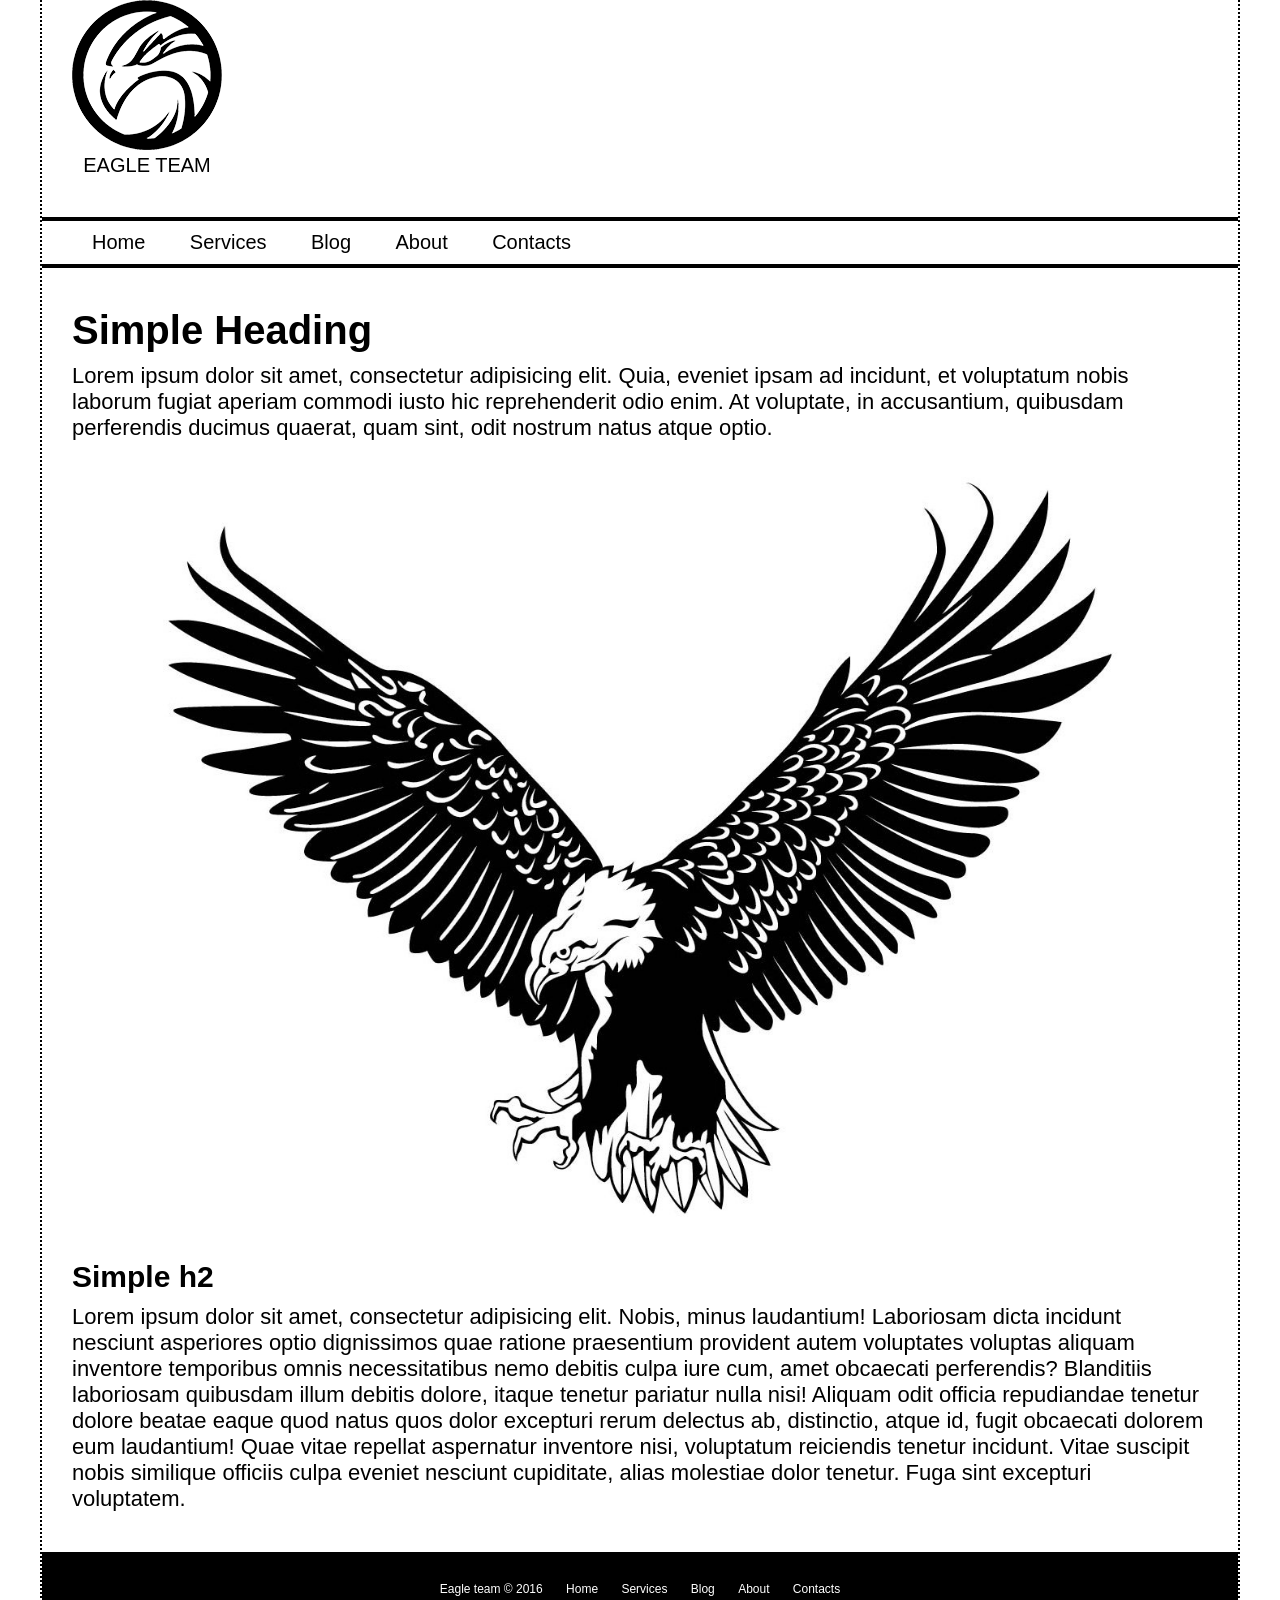
==== 3/index.html @ 8229df06 "eagle team" ====
<!DOCTYPE html>
<html lang="en">
<head>
	<meta charset="UTF-8">
	<title>Занятие 3. Домашняя работа</title>
	<link rel="stylesheet" href="style.css">
</head>
<body>
	<div class="wrapper">
		<header>
			<a href="#" class="logo">
				<img src="hometask-logo.png" alt="Логотип">
				<span>EAGLE TEAM</span>
			</a>
			<nav class="nav_header">
				<ul>
					<li><a href="#">Home</a></li>
					<li><a href="#">Services</a></li>
					<li><a href="#">Blog</a></li>
					<li><a href="#">About</a></li>
					<li><a href="#">Contacts</a></li>
				</ul>
			</nav>
		</header>
		<div class="content">
			<h1>Simple Heading</h1>
			<p>Lorem ipsum dolor sit amet, consectetur adipisicing elit. Quia, eveniet ipsam ad incidunt, et voluptatum nobis laborum fugiat aperiam commodi iusto hic reprehenderit odio enim. At voluptate, in accusantium, quibusdam perferendis ducimus quaerat, quam sint, odit nostrum natus atque optio.</p>
			<img class="contentimg" src="eagle-vector.jpg" alt="Птичка">
			<h2>Simple h2</h2>
			<p>Lorem ipsum dolor sit amet, consectetur adipisicing elit. Nobis, minus laudantium! Laboriosam dicta incidunt nesciunt asperiores optio dignissimos quae ratione praesentium provident autem voluptates voluptas aliquam inventore temporibus omnis necessitatibus nemo debitis culpa iure cum, amet obcaecati perferendis? Blanditiis laboriosam quibusdam illum debitis dolore, itaque tenetur pariatur nulla nisi! Aliquam odit officia repudiandae tenetur dolore beatae eaque quod natus quos dolor excepturi rerum delectus ab, distinctio, atque id, fugit obcaecati dolorem eum laudantium! Quae vitae repellat aspernatur inventore nisi, voluptatum reiciendis tenetur incidunt. Vitae suscipit nobis similique officiis culpa eveniet nesciunt cupiditate, alias molestiae dolor tenetur. Fuga sint excepturi voluptatem.</p>
		</div>
		<footer>
			<nav class="nav_footer">
				<li><a href="#">Eagle team&nbsp</a>&copy 2016</li>
				<li><a href="#">Home</a></li>
				<li><a href="#">Services</a></li>
				<li><a href="#">Blog</a></li>
				<li><a href="#">About</a></li>
				<li><a href="#">Contacts</a></li>
			</nav>
		</footer>
	</div>
	
</body>
</html>
---- 3/style.css ----
body {
	margin: 0;
	padding: 0;
	font-family: sans-serif;
}

.wrapper {
	display: block;
	box-sizing: border-box;
	width: 1200px;
	margin: 0 auto;
	padding: 0;
	border-left: 2px dotted #000;
	border-right: 2px dotted #000;
}

.logo {
	display: block;
	width: 150px;
	margin-left: 30px;
	text-align: center;
	text-decoration: none;
}

.logo span {
	display: inline-block;
	text-transform: uppercase;
	width: 100%;
	color: #000;
	font-size: 20px;
}

.logo:hover {
	opacity: 0.5;
}

ul a {
	list-style: none;
}

li {
	display: inline-block;
}

.nav_header {
	display: block;
	padding-left: 30px;
	margin-top: 40px;
	border: 4px solid #000;
	border-left: none;
	border-right: none;
}

.nav_header a {
	display: inline-block;
	box-sizing: border-box;
	text-decoration: none;
	color:#000;
	font-size: 20px;
	margin: 0;
	padding: 10px 20px;
}

.nav_header ul {
	margin:0;
	padding:0;
}

.nav_header a:hover {
	background-color: #000;
	color: #fff;
}

.content {
	display: block;
	box-sizing: border-box;
	margin: 0;
	padding: 30px;
	text-align: left;
}

.contentimg {
	width: 100%;
}

h1 {
	font-size: 40px;
}

h2 {
	font-size: 30px;
}

p {
	font-size: 22px;
}

h1, h2, p {
	margin-top: 10px;
	margin-bottom: 10px;
}

.nav_footer {
	display: block;
	box-sizing: border-box;
	background-color: #000;
	text-align: center;
	border: 20px solid #000;
	color: #fff;
	font-size: 12px;
}

.nav_footer a {
	display: inline-block;
	box-sizing: border-box;
	color: #fff;
	width: auto;
	margin: 0;
	padding: 0;
	text-decoration: none;
}

.nav_footer a:hover {
	border-bottom: 1px dashed #fff;
}

.nav_footer li {
	padding: 10px;
}
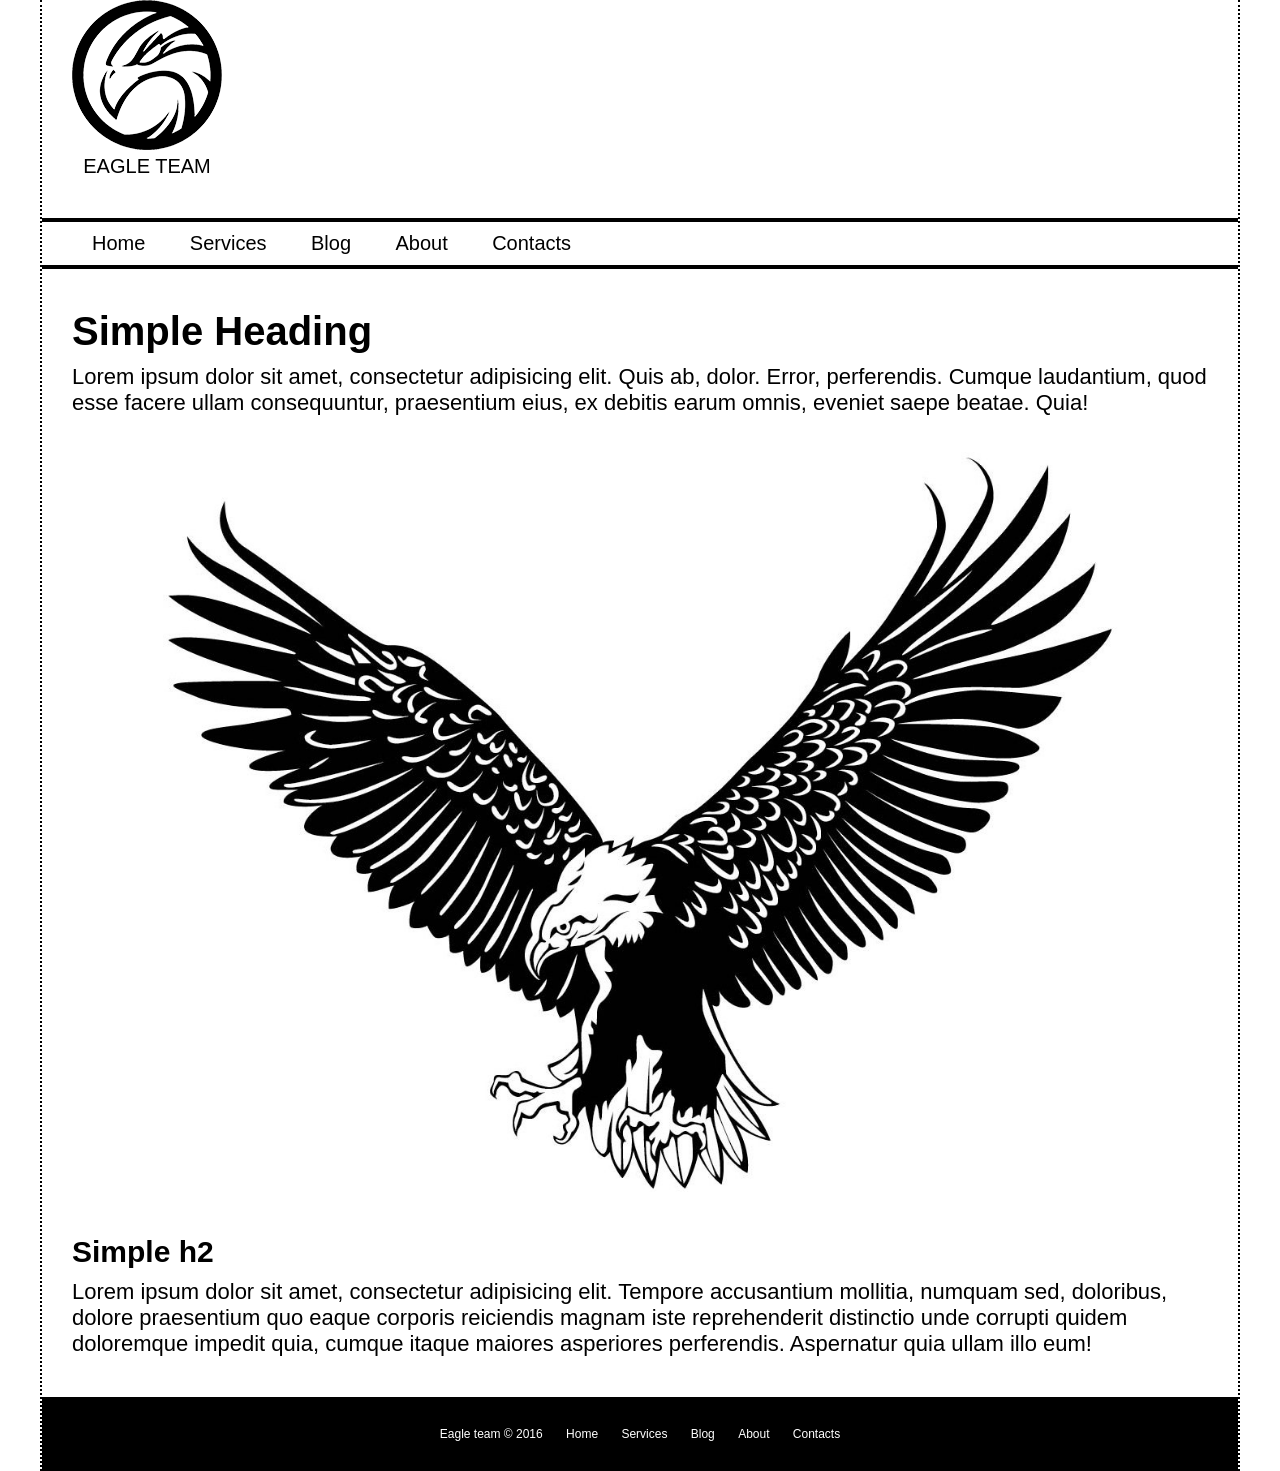
==== commit 08281f09: "eagle team 2.0" ====
--- a/3/index.html
+++ b/3/index.html
@@ -1,45 +1,48 @@
 <!DOCTYPE html>
-<html lang="en">
+<html lang="ru">
 <head>
 	<meta charset="UTF-8">
-	<title>Занятие 3. Домашняя работа</title>
+	<title>Занятие 3. Домашняя работа.</title>
 	<link rel="stylesheet" href="style.css">
 </head>
 <body>
-	<div class="wrapper">
+	<div class=wrapper>
 		<header>
-			<a href="#" class="logo">
-				<img src="hometask-logo.png" alt="Логотип">
-				<span>EAGLE TEAM</span>
+			<a class="logo" href="#">
+				<img src="logo.png" alt="Птичка">
+				<span>
+					EAGLE TEAM
+				</span>	
 			</a>
-			<nav class="nav_header">
+			<nav class="header_nav">
 				<ul>
 					<li><a href="#">Home</a></li>
 					<li><a href="#">Services</a></li>
 					<li><a href="#">Blog</a></li>
 					<li><a href="#">About</a></li>
 					<li><a href="#">Contacts</a></li>
-				</ul>
+				</ul>	
 			</nav>
 		</header>
-		<div class="content">
+		<div class=content>
 			<h1>Simple Heading</h1>
-			<p>Lorem ipsum dolor sit amet, consectetur adipisicing elit. Quia, eveniet ipsam ad incidunt, et voluptatum nobis laborum fugiat aperiam commodi iusto hic reprehenderit odio enim. At voluptate, in accusantium, quibusdam perferendis ducimus quaerat, quam sint, odit nostrum natus atque optio.</p>
-			<img class="contentimg" src="eagle-vector.jpg" alt="Птичка">
+			<p>Lorem ipsum dolor sit amet, consectetur adipisicing elit. Quis ab, dolor. Error, perferendis. Cumque laudantium, quod esse facere ullam consequuntur, praesentium eius, ex debitis earum omnis, eveniet saepe beatae. Quia!</p>
+			<img class="main_img" src="eagle.jpg" alt="Птичка">
 			<h2>Simple h2</h2>
-			<p>Lorem ipsum dolor sit amet, consectetur adipisicing elit. Nobis, minus laudantium! Laboriosam dicta incidunt nesciunt asperiores optio dignissimos quae ratione praesentium provident autem voluptates voluptas aliquam inventore temporibus omnis necessitatibus nemo debitis culpa iure cum, amet obcaecati perferendis? Blanditiis laboriosam quibusdam illum debitis dolore, itaque tenetur pariatur nulla nisi! Aliquam odit officia repudiandae tenetur dolore beatae eaque quod natus quos dolor excepturi rerum delectus ab, distinctio, atque id, fugit obcaecati dolorem eum laudantium! Quae vitae repellat aspernatur inventore nisi, voluptatum reiciendis tenetur incidunt. Vitae suscipit nobis similique officiis culpa eveniet nesciunt cupiditate, alias molestiae dolor tenetur. Fuga sint excepturi voluptatem.</p>
+			<p>Lorem ipsum dolor sit amet, consectetur adipisicing elit. Tempore accusantium mollitia, numquam sed, doloribus, dolore praesentium quo eaque corporis reiciendis magnam iste reprehenderit distinctio unde corrupti quidem doloremque impedit quia, cumque itaque maiores asperiores perferendis. Aspernatur quia ullam illo eum!</p>
 		</div>
 		<footer>
-			<nav class="nav_footer">
-				<li><a href="#">Eagle team&nbsp</a>&copy 2016</li>
-				<li><a href="#">Home</a></li>
-				<li><a href="#">Services</a></li>
-				<li><a href="#">Blog</a></li>
-				<li><a href="#">About</a></li>
-				<li><a href="#">Contacts</a></li>
+			<nav class="footer_nav">
+				<ul>
+					<li><a href="#">Eagle team</a> &copy 2016</li>
+					<li><a href="#">Home</a></li>
+					<li><a href="#">Services</a></li>
+					<li><a href="#">Blog</a></li>
+					<li><a href="#">About</a></li>
+					<li><a href="#">Contacts</a></li>
+				</ul>	
 			</nav>
 		</footer>
-	</div>
-	
+	</div>	
 </body>
 </html>
--- a/3/style.css
+++ b/3/style.css
@@ -1,7 +1,6 @@
 body {
 	margin: 0;
 	padding: 0;
-	font-family: sans-serif;
 }
 
 .wrapper {
@@ -12,61 +11,57 @@
 	padding: 0;
 	border-left: 2px dotted #000;
 	border-right: 2px dotted #000;
+	font-family: sans-serif;
 }
 
 .logo {
 	display: block;
 	width: 150px;
-	margin-left: 30px;
-	text-align: center;
+	margin: 0;
+	padding: 0 0 0 30px;
 	text-decoration: none;
-}
-
-.logo span {
-	display: inline-block;
-	text-transform: uppercase;
-	width: 100%;
-	color: #000;
 	font-size: 20px;
 }
 
-.logo:hover {
-	opacity: 0.5;
+span {
+	display: block;
+	text-align: center;
+	padding: 0;
+	margin: 0;
+	color: #000;
 }
 
-ul a {
-	list-style: none;
+.header_nav {
+	display: block;
+	box-sizing: border-box;
+	border-top: 4px solid #000;
+	border-bottom: 4px solid #000;
+	margin-top: 40px;
 }
 
-li {
-	display: inline-block;
+.header_nav ul {
+	list-style: none;
+	display: block;
+	margin: 0;
+	padding-left: 30px;
 }
 
-.nav_header {
-	display: block;
-	padding-left: 30px;
-	margin-top: 40px;
-	border: 4px solid #000;
-	border-left: none;
-	border-right: none;
+.header_nav li {
+	display: inline-block;
+	margin: 0;
+	padding: 0;
 }
 
-.nav_header a {
-	display: inline-block;
+.header_nav a {
+	display: block;
+	text-decoration: none;
 	box-sizing: border-box;
-	text-decoration: none;
-	color:#000;
+	color: #000;
 	font-size: 20px;
-	margin: 0;
 	padding: 10px 20px;
 }
 
-.nav_header ul {
-	margin:0;
-	padding:0;
-}
-
-.nav_header a:hover {
+.header_nav a:hover {
 	background-color: #000;
 	color: #fff;
 }
@@ -74,13 +69,8 @@
 .content {
 	display: block;
 	box-sizing: border-box;
+	padding: 30px;
 	margin: 0;
-	padding: 30px;
-	text-align: left;
-}
-
-.contentimg {
-	width: 100%;
 }
 
 h1 {
@@ -96,34 +86,47 @@
 }
 
 h1, h2, p {
-	margin-top: 10px;
-	margin-bottom: 10px;
+	margin: 0;
+	padding-top: 10px;
 }
 
-.nav_footer {
+.main_img {
+	padding-top: 10px;
+	width: 100%;
+}
+
+.footer_nav {
+	list-style: none;
 	display: block;
 	box-sizing: border-box;
-	background-color: #000;
+	background: #000;
+	margin-top: 10px;
+	padding: 30px;
 	text-align: center;
-	border: 20px solid #000;
 	color: #fff;
 	font-size: 12px;
 }
 
-.nav_footer a {
+.footer_nav ul {
+	display: block;
+	box-sizing: border-box;
+	padding: 0;
+	margin: 0;
+}
+
+.footer_nav li {
 	display: inline-block;
-	box-sizing: border-box;
+	padding: 0 10px;
+}
+
+.footer_nav a {
 	color: #fff;
-	width: auto;
+	text-decoration: none;
+	font-size: 12px;
 	margin: 0;
 	padding: 0;
-	text-decoration: none;
 }
 
-.nav_footer a:hover {
+.footer_nav a:hover {
 	border-bottom: 1px dashed #fff;
-}
-
-.nav_footer li {
-	padding: 10px;
 }
